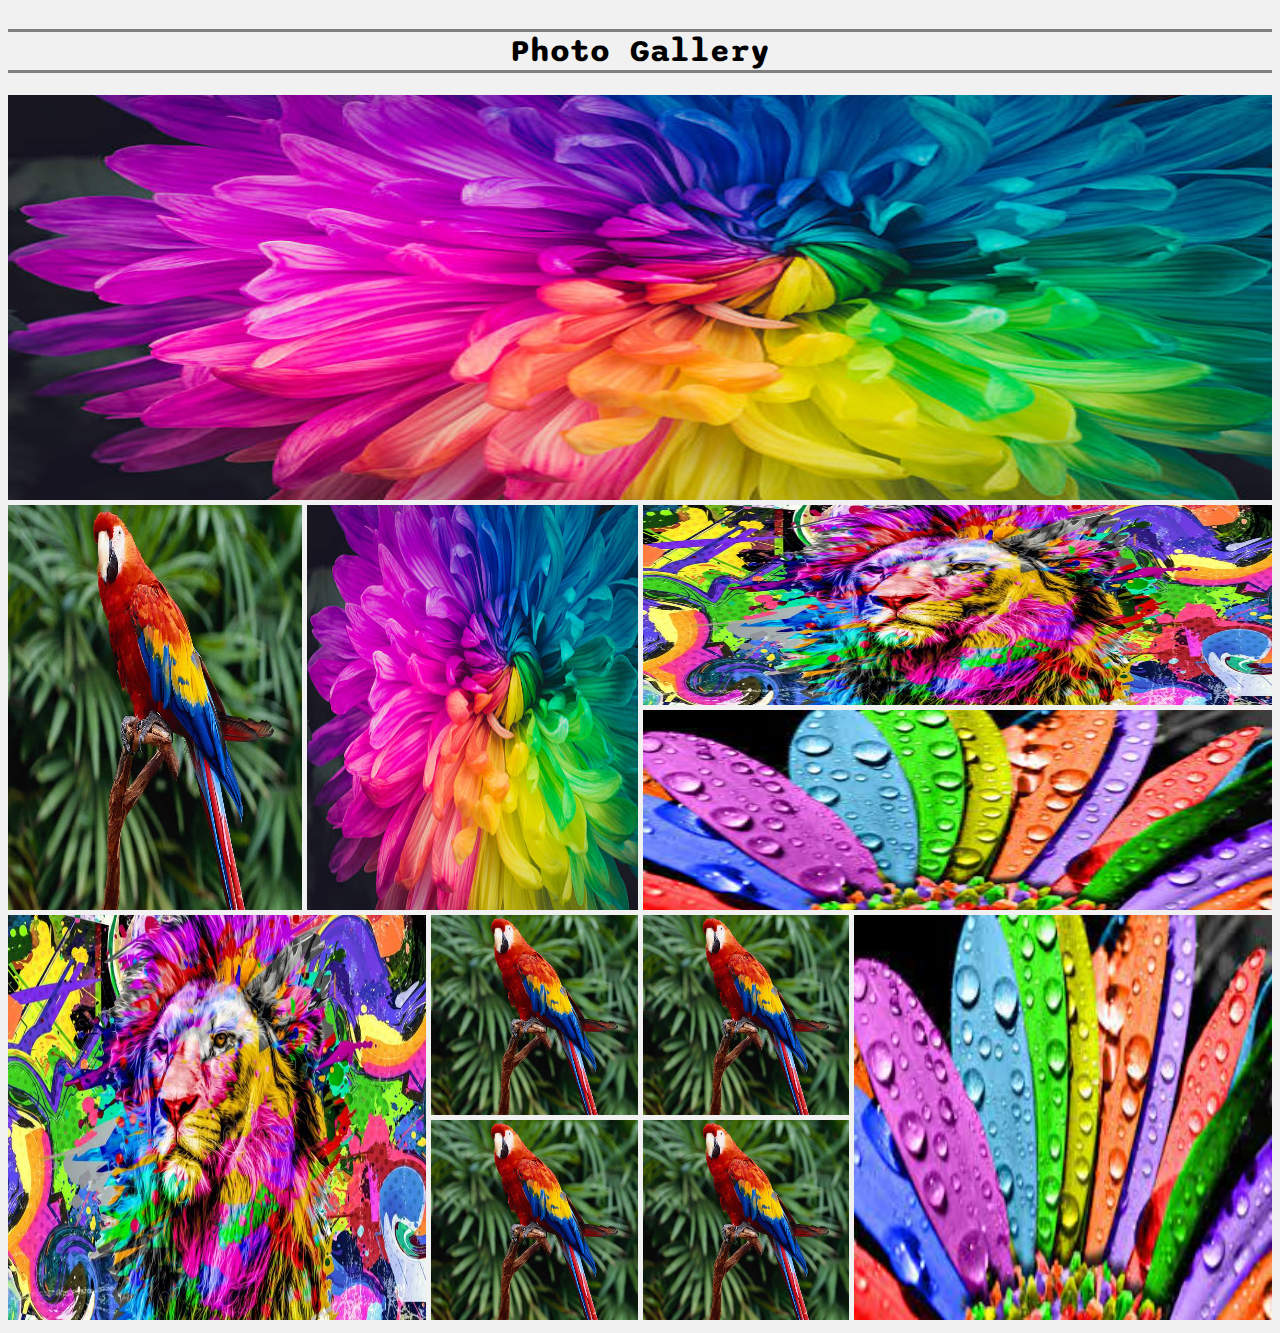
==== complex flex layout/index.html @ 19969efc "complex layout code" ====
<!DOCTYPE html>
<html lang="en">
  <head>
    <meta charset="UTF-8" />
    <meta http-equiv="X-UA-Compatible" content="IE=edge" />
    <meta name="viewport" content="width=device-width, initial-scale=1.0" />
    <link rel="stylesheet" href="style.css" />
    <title>Complex Flex Layout</title>
  </head>
  <body>
    <section>
      <div class="heading-div">
        <h1>Photo Gallery</h1>
      </div>

      <div class="image-first-container">
        <!-- first row -->
        <div class="container-one">
          <img src="./images/F.jpg" alt="" />
        </div>

        <!-- second row -->
        <div class="container-two">
          <div class="container-two-first">
            <div><img src="./images/E.jpg" alt="" /></div>
            <div><img src="./images/F.jpg" alt="" /></div>
          </div>
          <div class="container-two-second">
            <div><img src="./images/A.jpg" alt="" /></div>
            <div><img src="./images/D.jpg" alt="" /></div>
          </div>
        </div>

        <!-- third row -->
        <div class="container-three">
          <div><img src="./images/A.jpg" alt="" /></div>
          <div class="container-three-first">
            <div>
              <div><img src="./images/E.jpg" alt="" /></div>
              <div><img src="./images/E.jpg" alt="" /></div>
            </div>
            <div>
              <div><img src="./images/E.jpg" alt="" /></div>
              <div><img src="./images/E.jpg" alt="" /></div>
            </div>
          </div>
          <div><img src="./images/D.jpg" alt="" /></div>
        </div>
      </div>
    </section>
  </body>
</html>
---- complex flex layout/style.css ----
@import url('https://fonts.googleapis.com/css2?family=Sono:wght@500&display=swap');
*{font-family: 'Sono', sans-serif;}
body{
    background-color: rgb(241, 241, 241);
}
.heading-div{
    display: flex;
    justify-content: center;
}
h1{
    border: 3px solid gray;
    border-style: solid none;
    text-align: center;
    width: 100%;
    font-size: 32px;
}
img{
    width: 100%;
    height: 405px;
}
.container-two-second img{
    height:200px
}
.container-two-first{
    display: flex;
    column-gap: 5px;
}
.container-two{
    display: flex;
    gap:5px;
  
}
.container-two>div{
    flex:1;
  
}
.container-three{
    display: flex;
    gap:5px;
  
}
.container-three> div{
    flex:1;
  
}
.container-three-first{
    display: flex;
    gap:5px;
}
.container-three-first img{
    height: 200px;
} 

@media only screen and (max-width:576px) {
    .image-first-container{
        margin: 0 5px;
    }
    .container-two, .container-two-first,.container-three{
        flex-direction: column;
    }
   
}
/* //homework */
@media only screen and (min-width:569px) and (max-width:1023px){
    .container-two{
        flex-direction: column;
    }

}
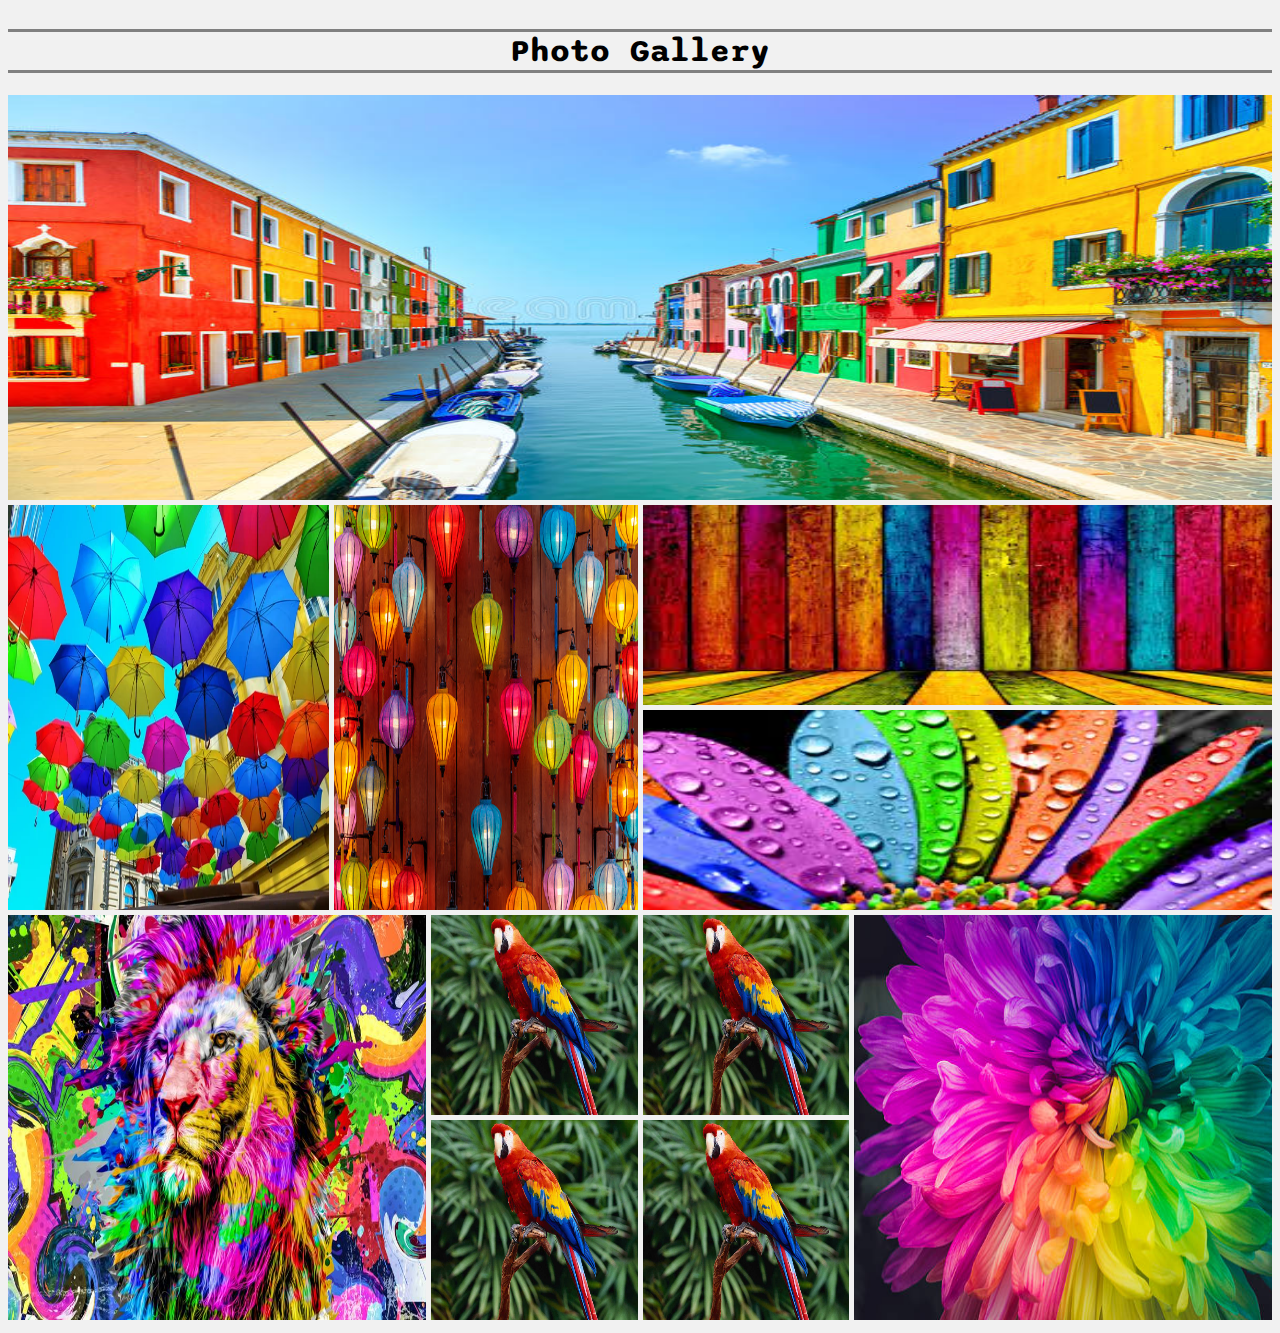
==== commit eef7088a: "code updated" ====
--- a/complex flex layout/index.html
+++ b/complex flex layout/index.html
@@ -16,17 +16,17 @@
       <div class="image-first-container">
         <!-- first row -->
         <div class="container-one">
-          <img src="./images/F.jpg" alt="" />
+          <img src="./images/B.jpg" alt="" />
         </div>
 
         <!-- second row -->
         <div class="container-two">
           <div class="container-two-first">
-            <div><img src="./images/E.jpg" alt="" /></div>
-            <div><img src="./images/F.jpg" alt="" /></div>
+            <div><img src="./images/C.jpg" alt="" /></div>
+            <div><img src="./images/I.jpg" alt="" /></div>
           </div>
           <div class="container-two-second">
-            <div><img src="./images/A.jpg" alt="" /></div>
+            <div><img src="./images/H.jpg" alt="" /></div>
             <div><img src="./images/D.jpg" alt="" /></div>
           </div>
         </div>
@@ -44,7 +44,7 @@
               <div><img src="./images/E.jpg" alt="" /></div>
             </div>
           </div>
-          <div><img src="./images/D.jpg" alt="" /></div>
+          <div><img src="./images/F.jpg" alt="" /></div>
         </div>
       </div>
     </section>
--- a/complex flex layout/style.css
+++ b/complex flex layout/style.css
@@ -65,5 +65,15 @@
     .container-two{
         flex-direction: column;
     }
+    .container-three{
+        gap:0;
+    }
+    .container-three-first{
+        flex-direction: column;
+        gap: 0;
+    }
+    .container-three-first img{
+        height: 98px;
+    } 
 
 }